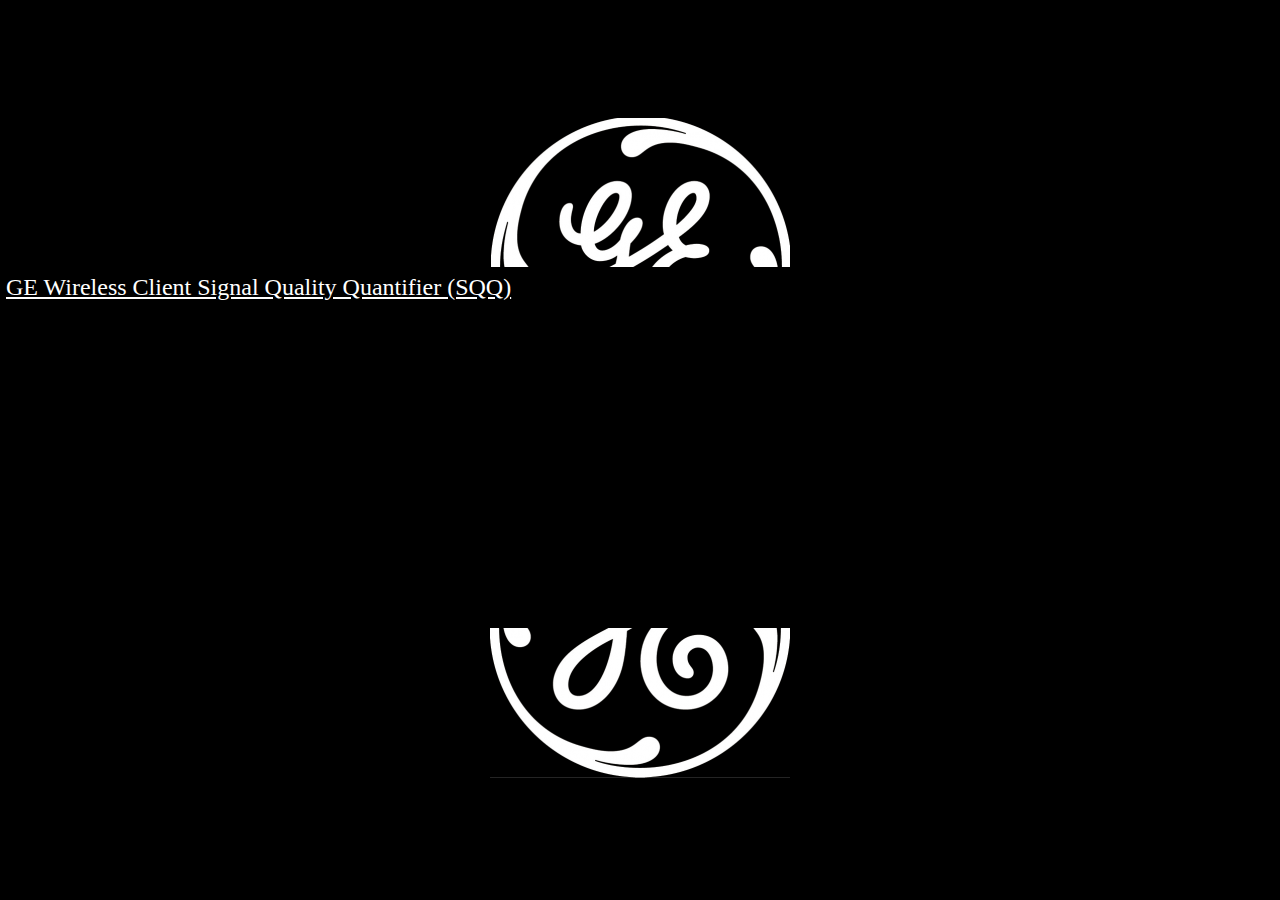
==== km_tools.html @ 086b3059 "initial files" ====
<!DOCTYPE html>
<html lang="en">
  <head>
    <meta charset="utf-8">
    <meta http-equiv="X-UA-Compatible" content="IE=edge">
    <meta name="viewport" content="width=device-width, initial-scale=1">
    <!-- The above 3 meta tags *must* come first in the head; any other head content must come *after* these tags -->
    <title>Kilo_Mike @ GE</title>

    <!-- Bootstrap -->
    <link rel="stylesheet" href="https://stackpath.bootstrapcdn.com/bootstrap/4.2.1/css/bootstrap.min.css" integrity="sha384-GJzZqFGwb1QTTN6wy59ffF1BuGJpLSa9DkKMp0DgiMDm4iYMj70gZWKYbI706tWS" crossorigin="anonymous">
    <link rel="stylesheet" type="text/css" media="screen" href="./css/stylee.css" />

    <!-- HTML5 shim and Respond.js for IE8 support of HTML5 elements and media queries -->
    <!-- WARNING: Respond.js doesn't work if you view the page via file:// -->
    <!--[if lt IE 9]>
      <script src="https://oss.maxcdn.com/html5shiv/3.7.3/html5shiv.min.js"></script>
      <script src="https://oss.maxcdn.com/respond/1.4.2/respond.min.js"></script>
    <![endif]-->
  </head>
  <body>
    <!-- <div class="container" style="width: 100%; height: 100%; margin: auto; align-content: center;">
     <div style="width: 100%; height: 100%; margin: auto; align-content: center; padding: 70px 0;">      
      <img style="display: block; margin-left: auto; margin-right: auto; margin-top: auto; margin-bottom: auto;" src="./images/ge.png" />
     </div> -->
     <table id="wrapper">
      <tr>
       <td>
         <img src="./images/ge-top.png" />
         <div class="container" style="width: 80%; height: 40%; vertical-align: middle;">
          <table style="vertical-align: middle; text-align: center;">
           <tr>
            <td>
             <div style="text-align: center;"><a href="./sqq" class="tool_menu">GE Wireless Client Signal Quality Quantifier (SQQ)</a></div>
            </td>
           </tr>
          </table>
         </div>
         <img src="./images/ge-bottom.png" />
       </td>
      </tr>
     </table>


     <!-- jQuery (necessary for Bootstrap's JavaScript plugins) 
     <script src="https://ajax.googleapis.com/ajax/libs/jquery/1.12.4/jquery.min.js"></script> -->
     <!-- Include all compiled plugins (below), or include individual files as needed -->
     <!-- <script src="https://stackpath.bootstrapcdn.com/bootstrap/4.2.1/js/bootstrap.min.js" integrity="sha384-B0UglyR+jN6CkvvICOB2joaf5I4l3gm9GU6Hc1og6Ls7i6U/mkkaduKaBhlAXv9k" crossorigin="anonymous"></script>
     <script src="https://code.jquery.com/jquery-3.3.1.slim.min.js" integrity="sha384-q8i/X+965DzO0rT7abK41JStQIAqVgRVzpbzo5smXKp4YfRvH+8abtTE1Pi6jizo" crossorigin="anonymous"></script>
     <script src="https://cdnjs.cloudflare.com/ajax/libs/popper.js/1.14.6/umd/popper.min.js" integrity="sha384-wHAiFfRlMFy6i5SRaxvfOCifBUQy1xHdJ/yoi7FRNXMRBu5WHdZYu1hA6ZOblgut" crossorigin="anonymous"></script> -->
    <!-- </div> -->
  </body>
  <footer style="position: fixed; bottom: 0px;"> </footer>
</html>
---- css/stylee.css ----
html, body, #wrapper {
   height:100%;
   width: 100%;
   margin: 0;
   padding: 0;
   border: 0;
   background-color: #000000;
}
a {
	color: #ffffff;
}
.tool_menu {
	font-size: 24px;
}
#wrapper td {
   vertical-align: middle;
   text-align: center;
}
table.center {
    margin-left:auto; 
    margin-right:auto;
}
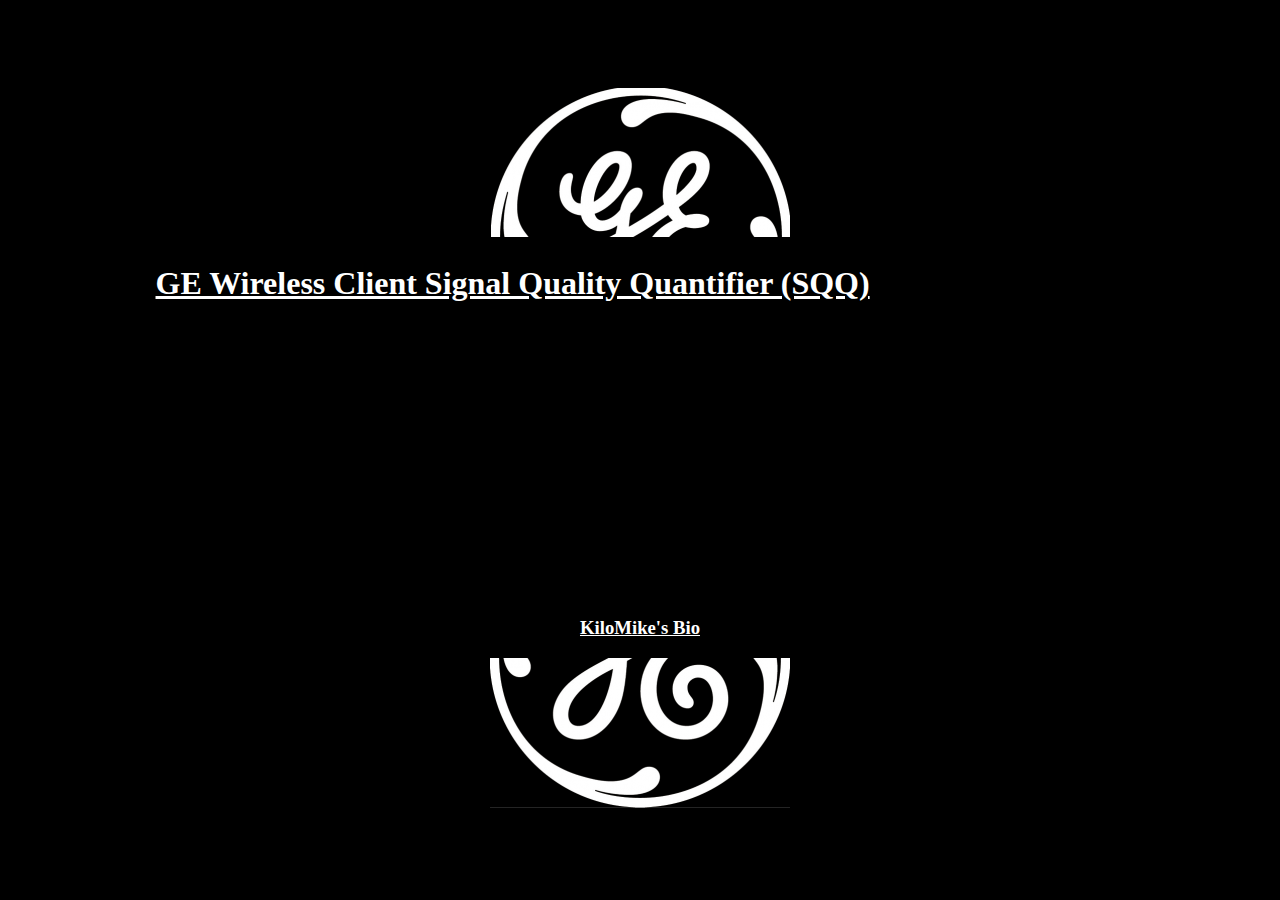
==== commit f1547988: "figuring out css layout with/without bootstrap" ====
--- a/km_tools.html
+++ b/km_tools.html
@@ -28,14 +28,17 @@
        <td>
          <img src="./images/ge-top.png" />
          <div class="container" style="width: 80%; height: 40%; vertical-align: middle;">
-          <table style="vertical-align: middle; text-align: center;">
+          <table style="vertical-align: middle; text-align: center; width: 100%;">
            <tr>
             <td>
-             <div style="text-align: center;"><a href="./sqq" class="tool_menu">GE Wireless Client Signal Quality Quantifier (SQQ)</a></div>
+             <div><h1><a href="./sqq" style="text-align: center;">GE Wireless Client Signal Quality Quantifier (SQQ)</a></h1>
+
+             </div>
             </td>
            </tr>
           </table>
          </div>
+         <a href="http://hmsjr.com/bio"><h3>KiloMike's Bio</h3></a>
          <img src="./images/ge-bottom.png" />
        </td>
       </tr>
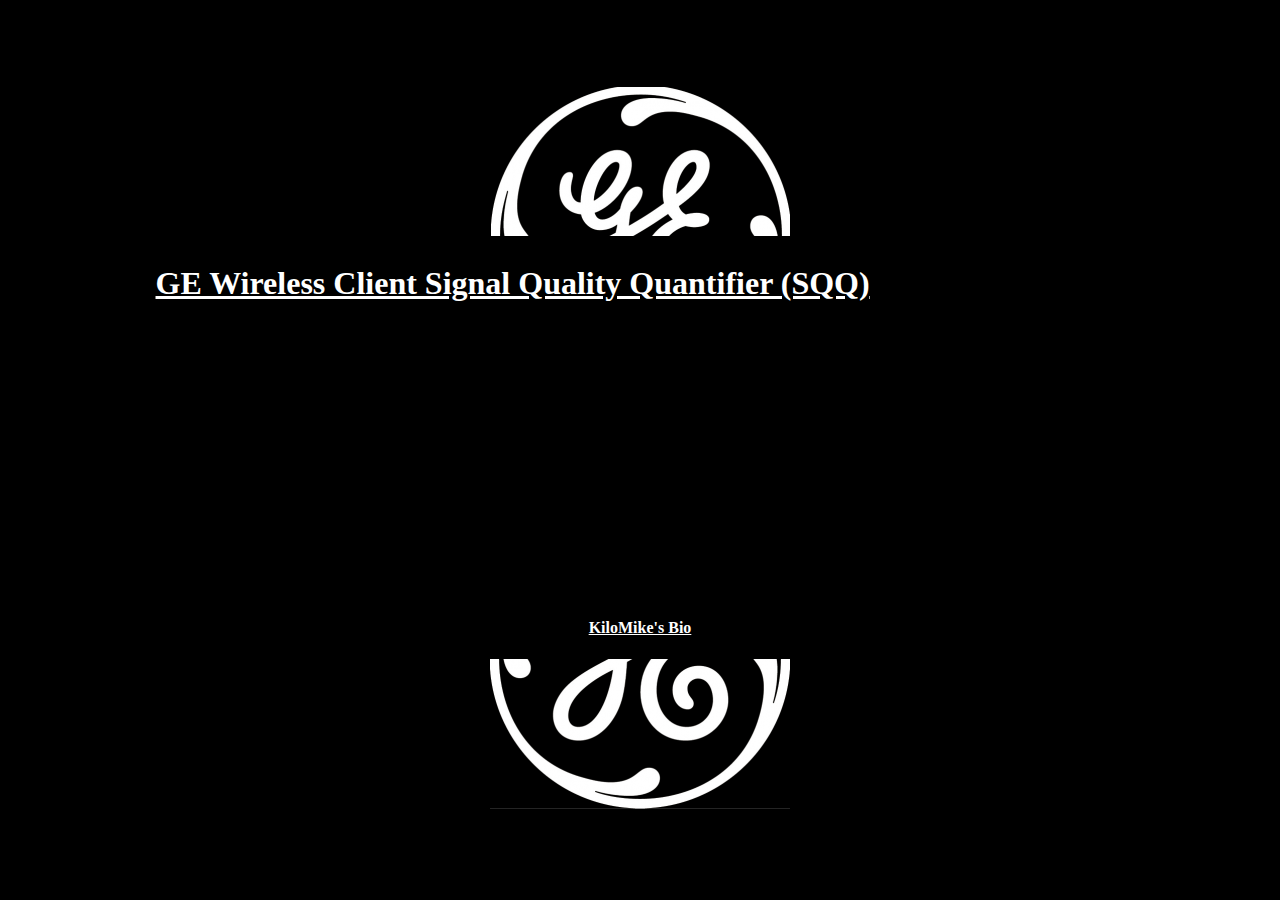
==== commit f04fcde7: "figuring out css layout with/without bootstrap" ====
--- a/km_tools.html
+++ b/km_tools.html
@@ -38,7 +38,7 @@
            </tr>
           </table>
          </div>
-         <a href="http://hmsjr.com/bio"><h3>KiloMike's Bio</h3></a>
+         <a href="http://hmsjr.com/bio"><h4>KiloMike's Bio</h4></a>
          <img src="./images/ge-bottom.png" />
        </td>
       </tr>
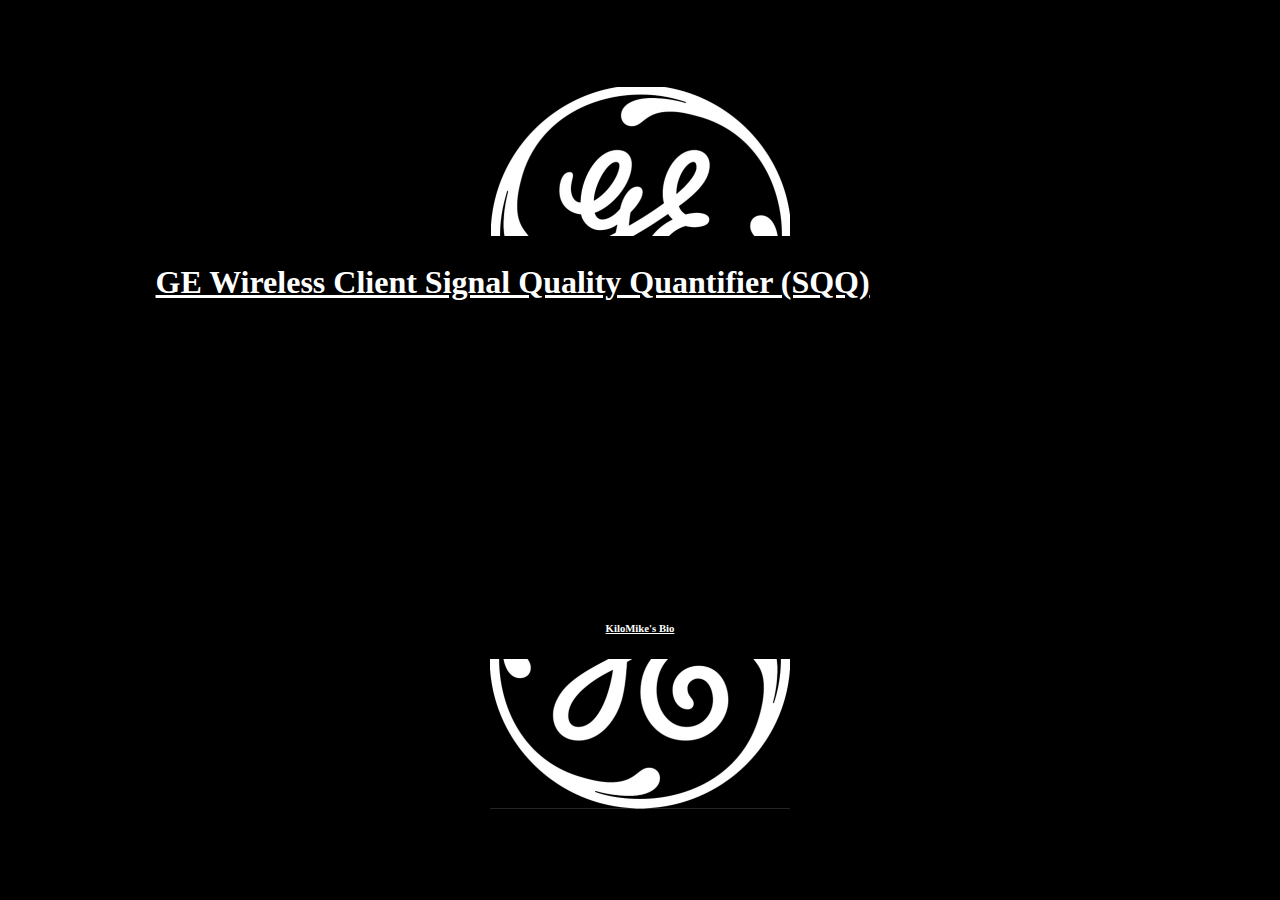
==== commit ab93c5fe: "figuring out css layout with/without bootstrap" ====
--- a/km_tools.html
+++ b/km_tools.html
@@ -38,7 +38,7 @@
            </tr>
           </table>
          </div>
-         <a href="http://hmsjr.com/bio"><h4>KiloMike's Bio</h4></a>
+         <a href="http://hmsjr.com/bio"><h6>KiloMike's Bio</h6></a>
          <img src="./images/ge-bottom.png" />
        </td>
       </tr>
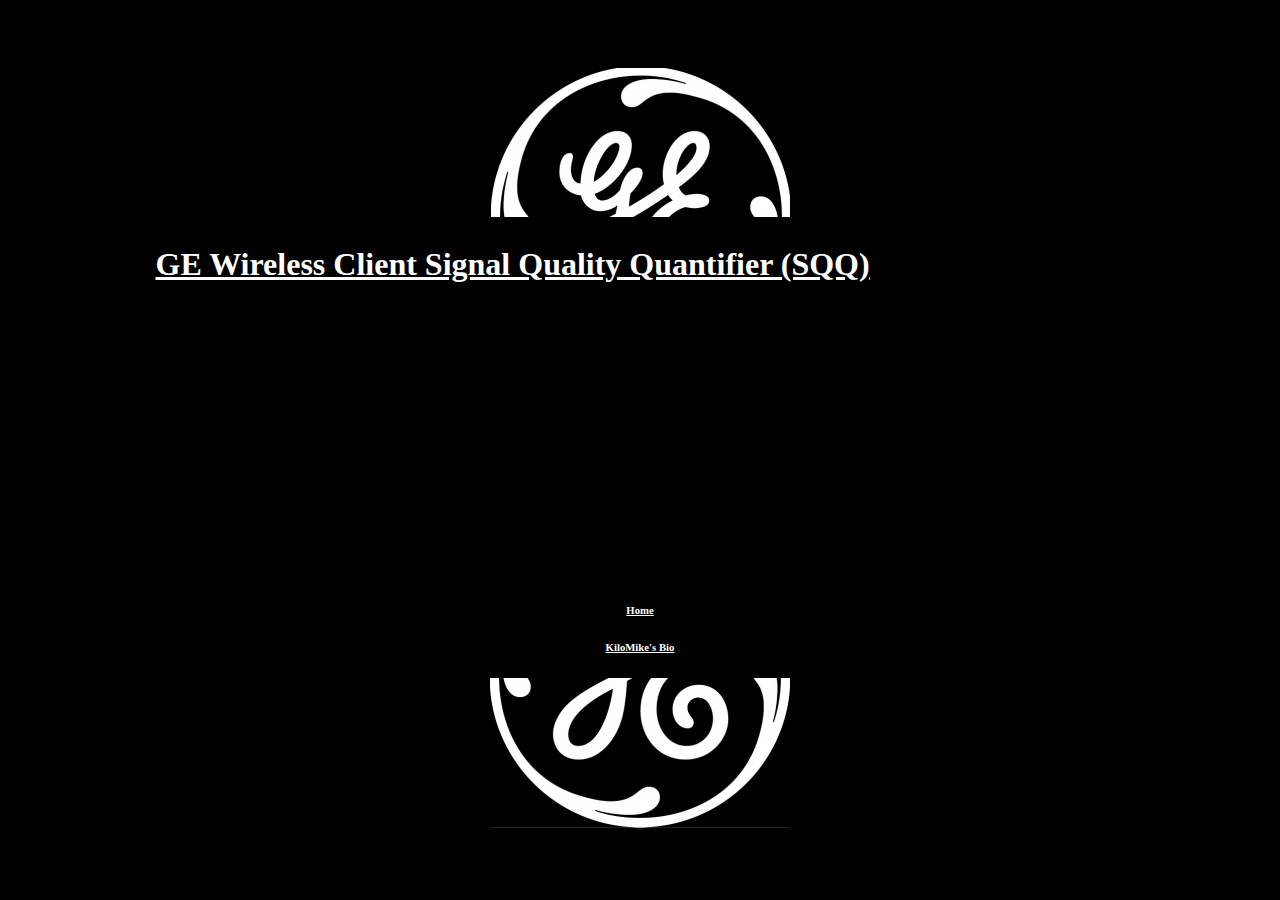
==== commit 6594a129: "figuring out css layout with/without bootstrap" ====
--- a/km_tools.html
+++ b/km_tools.html
@@ -38,6 +38,7 @@
            </tr>
           </table>
          </div>
+         <a href="/kilomike"><h6>Home</h6></a>
          <a href="http://hmsjr.com/bio"><h6>KiloMike's Bio</h6></a>
          <img src="./images/ge-bottom.png" />
        </td>
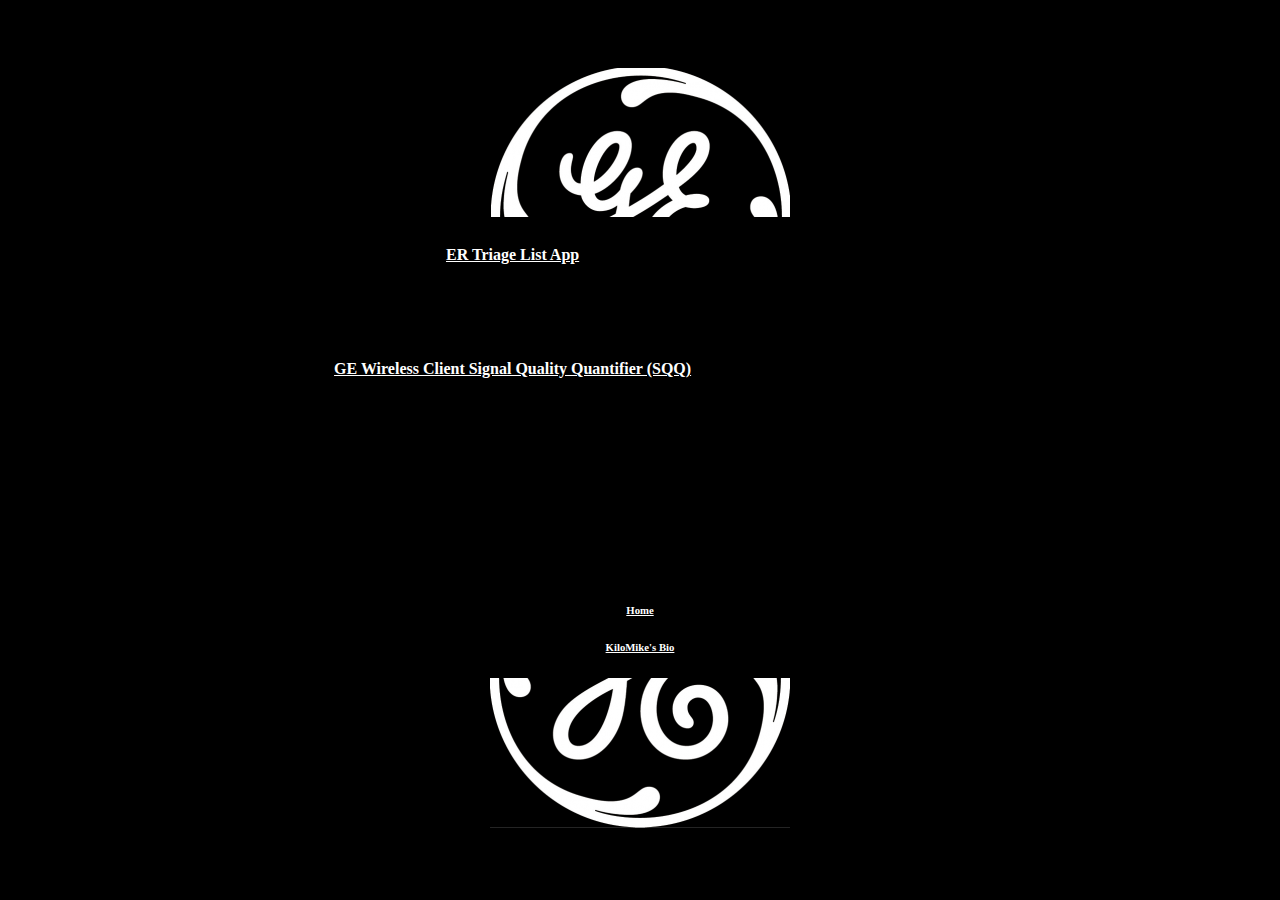
==== commit a9a588c5: "adding to menu" ====
--- a/km_tools.html
+++ b/km_tools.html
@@ -27,11 +27,13 @@
       <tr>
        <td>
          <img src="./images/ge-top.png" />
-         <div class="container" style="width: 80%; height: 40%; vertical-align: middle;">
-          <table style="vertical-align: middle; text-align: center; width: 100%;">
+         <div class="container" style="width: 80%; height: 40%;">
+          <table style="width: 100%;">
            <tr>
             <td>
-             <div><h1><a href="./sqq" style="text-align: center;">GE Wireless Client Signal Quality Quantifier (SQQ)</a></h1>
+             <div><h4><a href="/Triage-List">ER Triage List App</a></h4>
+              <br><br><br>  
+             <div><h4><a href="./sqq">GE Wireless Client Signal Quality Quantifier (SQQ)</a></h4>
 
              </div>
             </td>
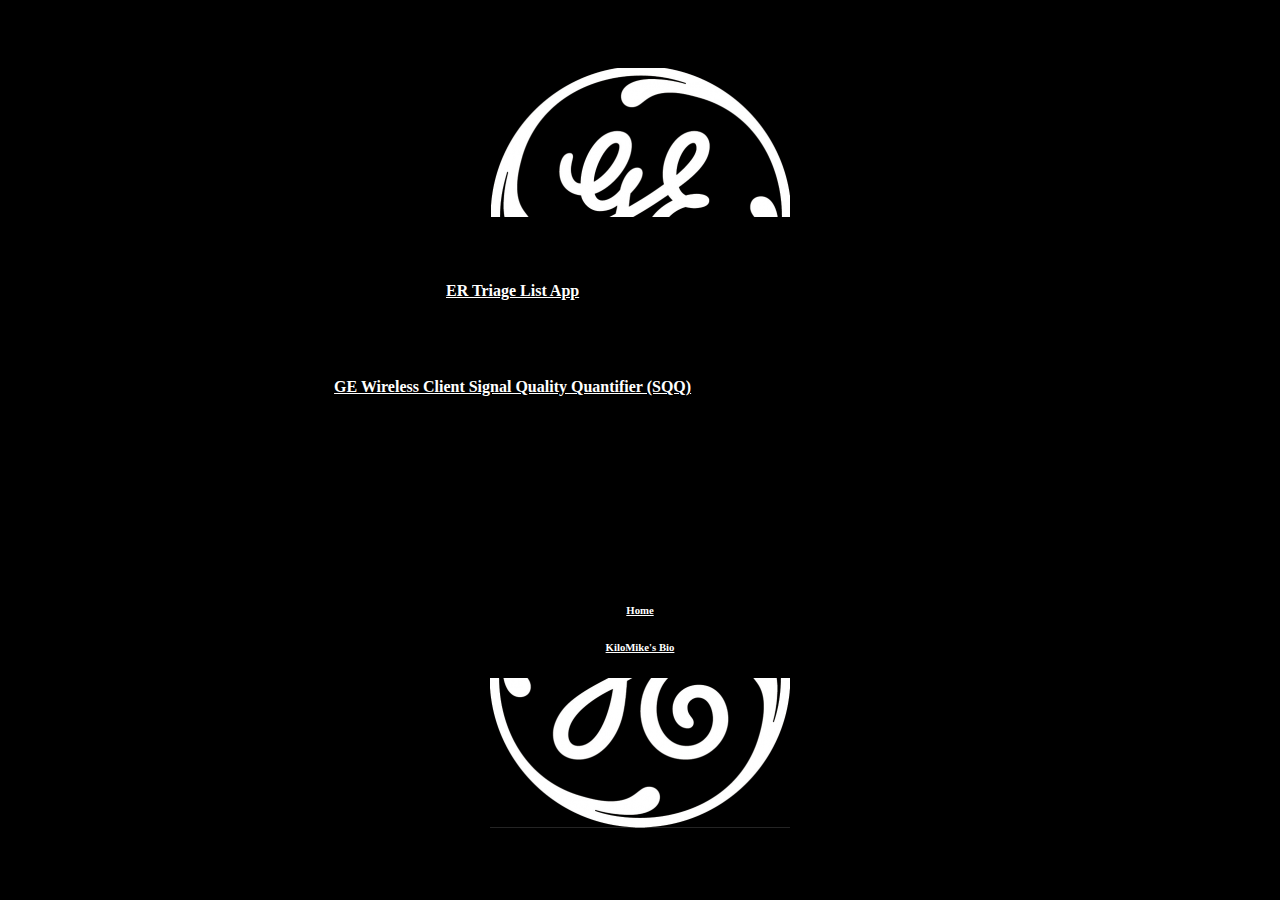
==== commit 0fb9899d: "adding to menu" ====
--- a/km_tools.html
+++ b/km_tools.html
@@ -31,8 +31,9 @@
           <table style="width: 100%;">
            <tr>
             <td>
+              <br><br>
              <div><h4><a href="/Triage-List">ER Triage List App</a></h4>
-              <br><br><br>  
+              <br><br>
              <div><h4><a href="./sqq">GE Wireless Client Signal Quality Quantifier (SQQ)</a></h4>
 
              </div>
